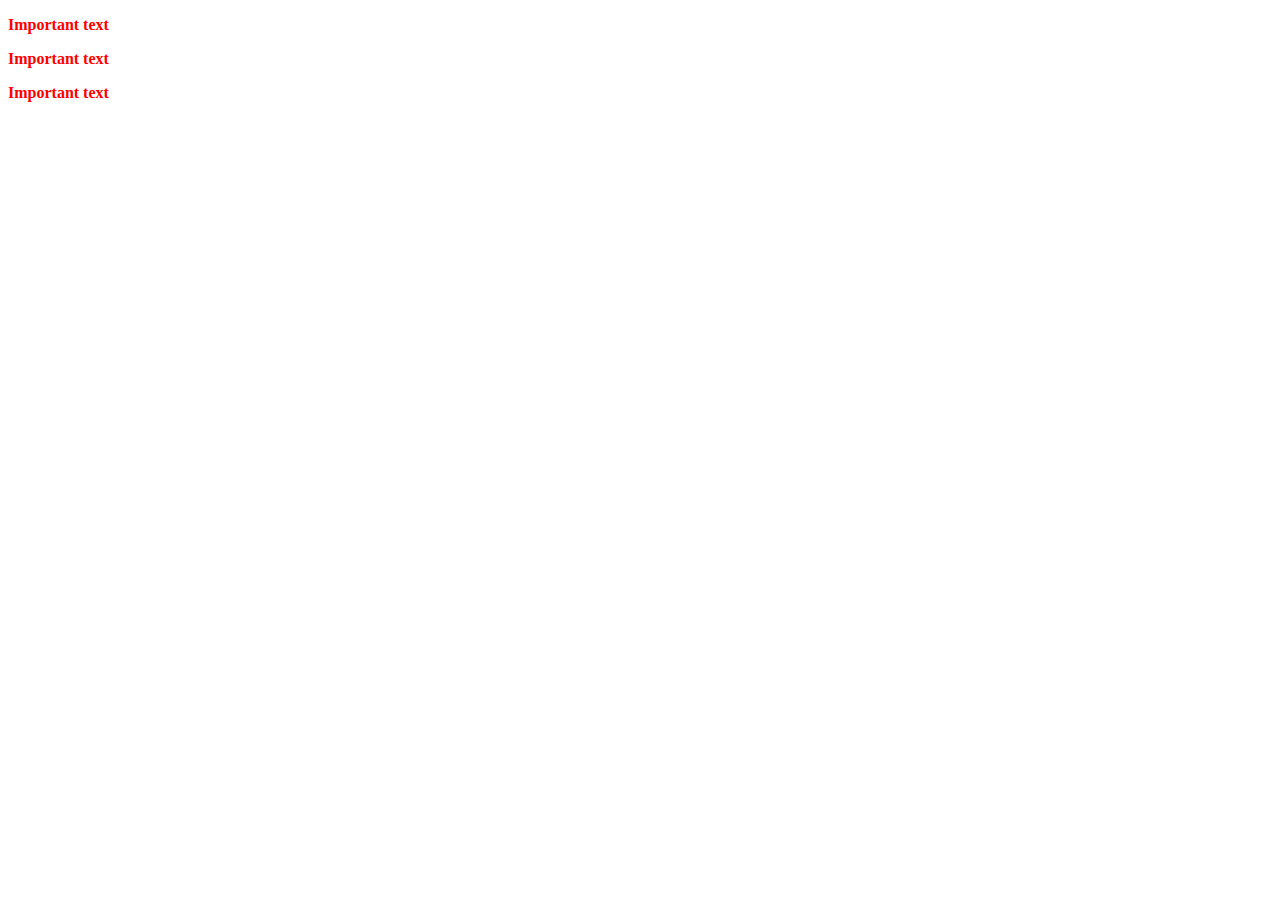
==== styles.html @ 07a52f75 "added styles.html" ====
<!DOCTYPE html>

<html>
    <head>
        <title>Styles</title>
    </head>

    <body>
        <p style="color:red;"><b>Important text</b></p>
        <p style="color:red;"><b>Important text</b></p>
        <p style="color:red;"><b>Important text</b></p>
    </body>
</html>
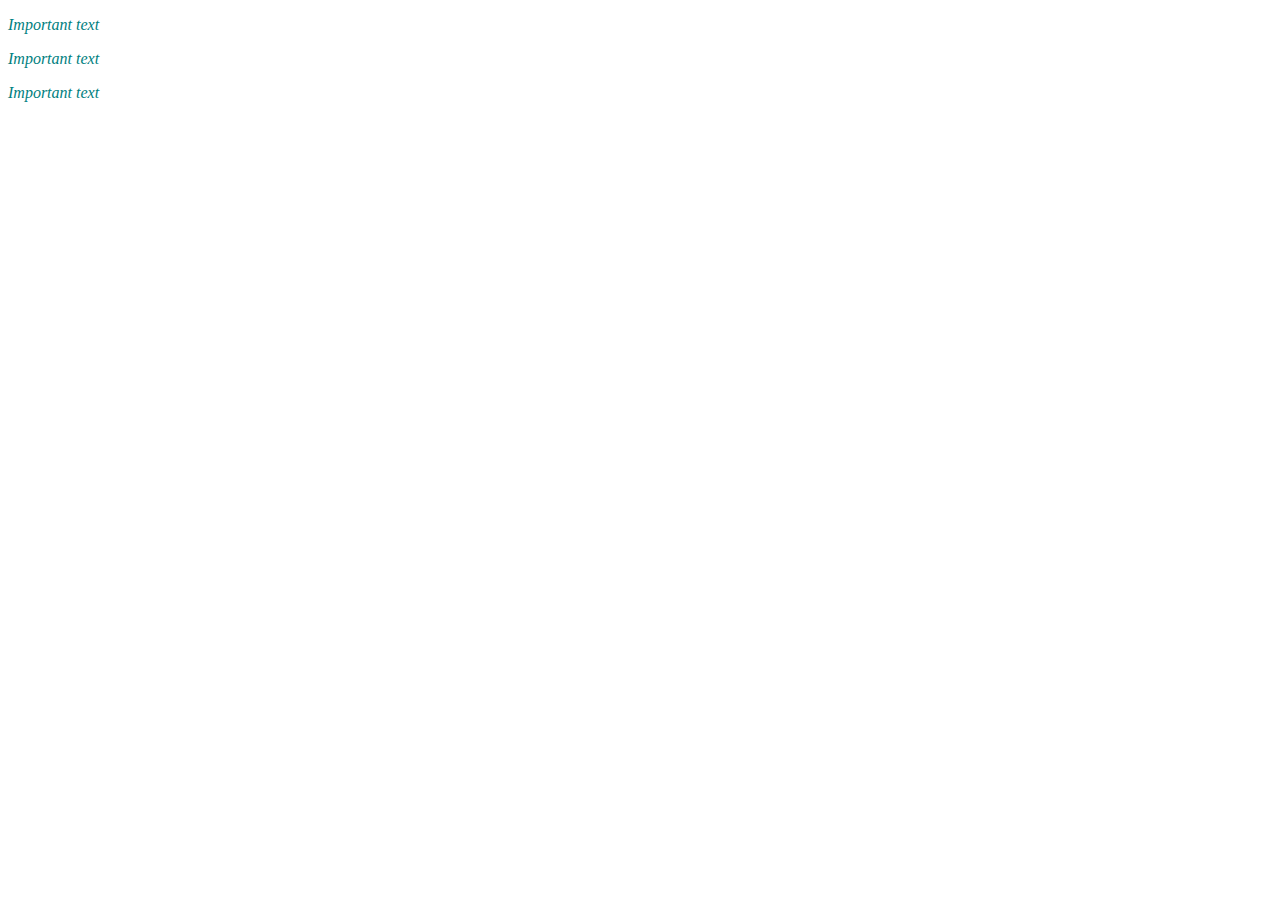
==== commit 40ead3fd: "updated colour and text style of paragraph" ====
--- a/styles.html
+++ b/styles.html
@@ -6,8 +6,8 @@
     </head>
 
     <body>
-        <p style="color:red;"><b>Important text</b></p>
-        <p style="color:red;"><b>Important text</b></p>
-        <p style="color:red;"><b>Important text</b></p>
+        <p style="color:#008080;"><i>Important text</i></p>
+        <p style="color:#008080;"><i>Important text</i></p>
+        <p style="color:#008080;"><i>Important text</i></p>
     </body>
 </html>